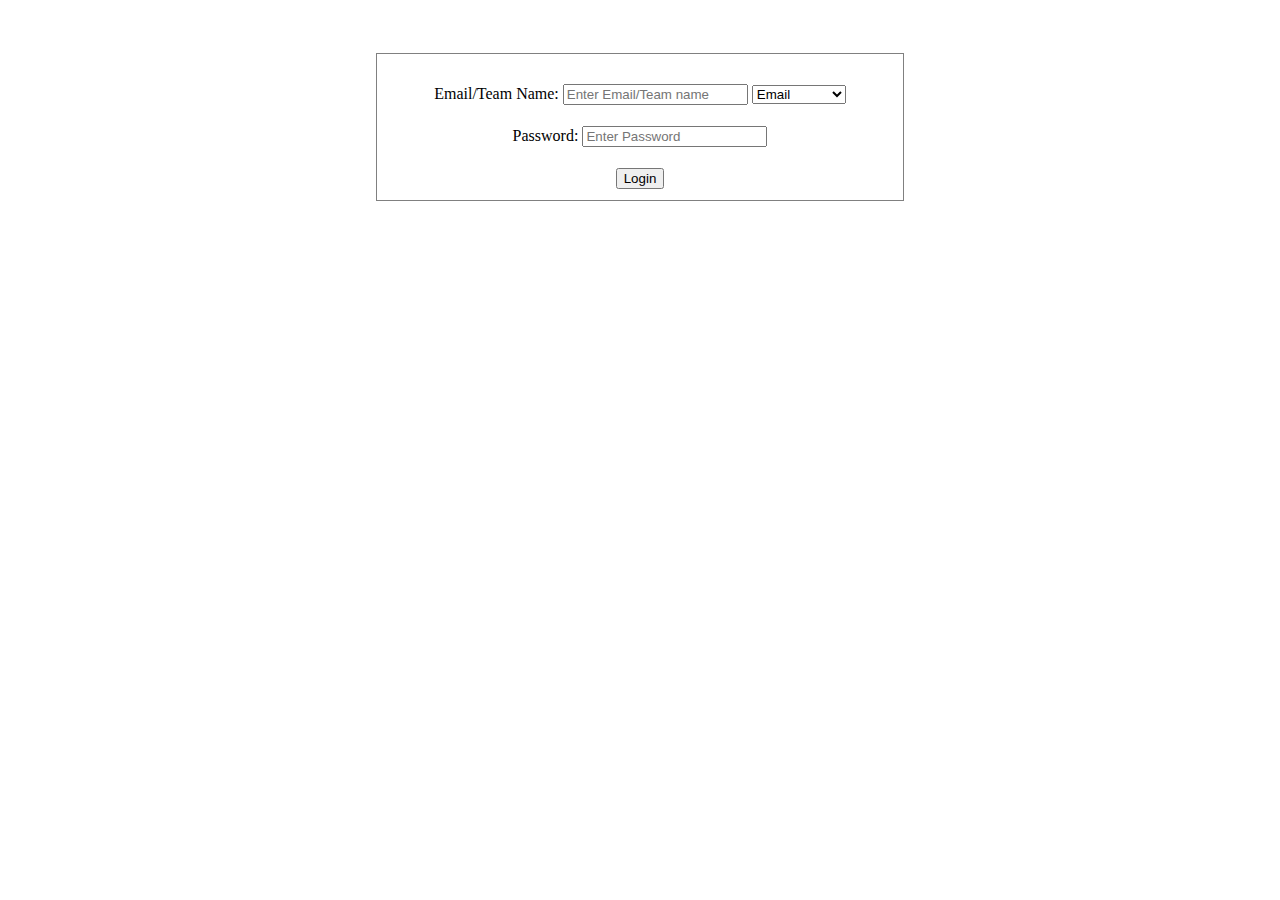
==== Dual_Auth/index.html @ 6a4ab37a "Add Dual Auth" ====
<!DOCTYPE html>
<html>
<head>
    <title>Web Challenge</title>

<style type="text/css">
#header {
    height: 20px;
    width: 100%;
}
#login_form{
    width: 40%;
    margin-left: auto;
    margin-right: auto;
    margin-top: 25px;
    border: 1px solid grey;  
    padding: 10px;
    line-height: 25px;

}

#login_form input {
    margin-top: 20px;
}

</style>

</head>
<body>

<div id="header"> 
</div>

<div id="login_form" >
    <center>
    <form action="http://localhost/ss/dual/login.php" method="POST">
        <label>Email/Team Name: </label>
        <input id='identifier' type="text" name="identifier" maxlength="200" placeholder="Enter Email/Team name">
        <select name='id_type'>
            <option value='email' >Email</option>
            <option value='team_name'>Team Name</option>
        </select>
        <br>
        <label>Password: </label>
        <input id='passwd' type="password" name="password" maxlength="200" placeholder="Enter Password">
        <br>
        <input type="submit" value="Login">
    </form>
    </center>
</div>


</body>
</html>
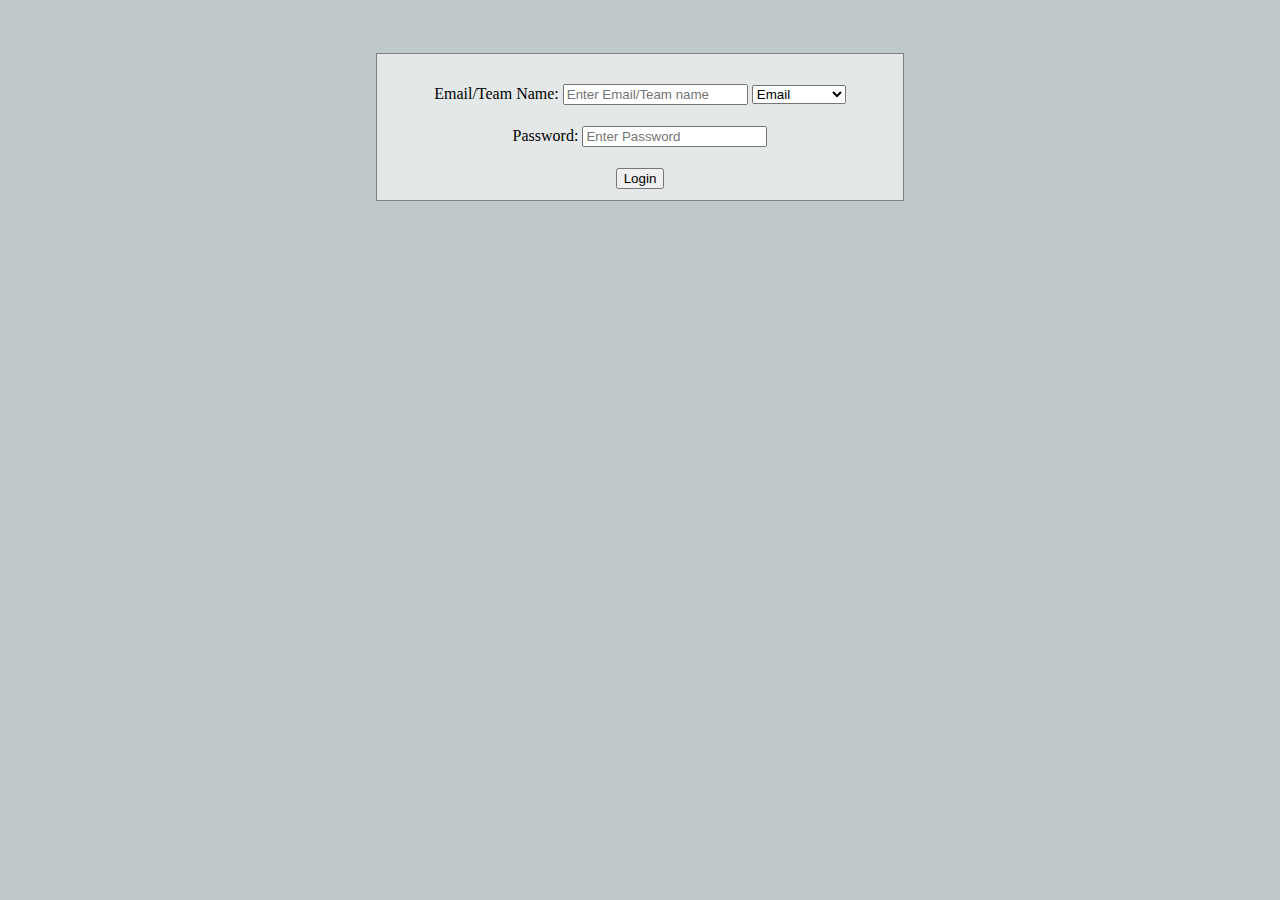
==== commit 3757632e: "Finalise dual auth" ====
--- a/Dual_Auth/index.html
+++ b/Dual_Auth/index.html
@@ -17,11 +17,15 @@
     border: 1px solid grey;  
     padding: 10px;
     line-height: 25px;
-
+    background-color: #e5e8e8  ;
 }
 
 #login_form input {
     margin-top: 20px;
+}
+
+body {
+    background-color:  #bfc9ca ;
 }
 
 </style>
